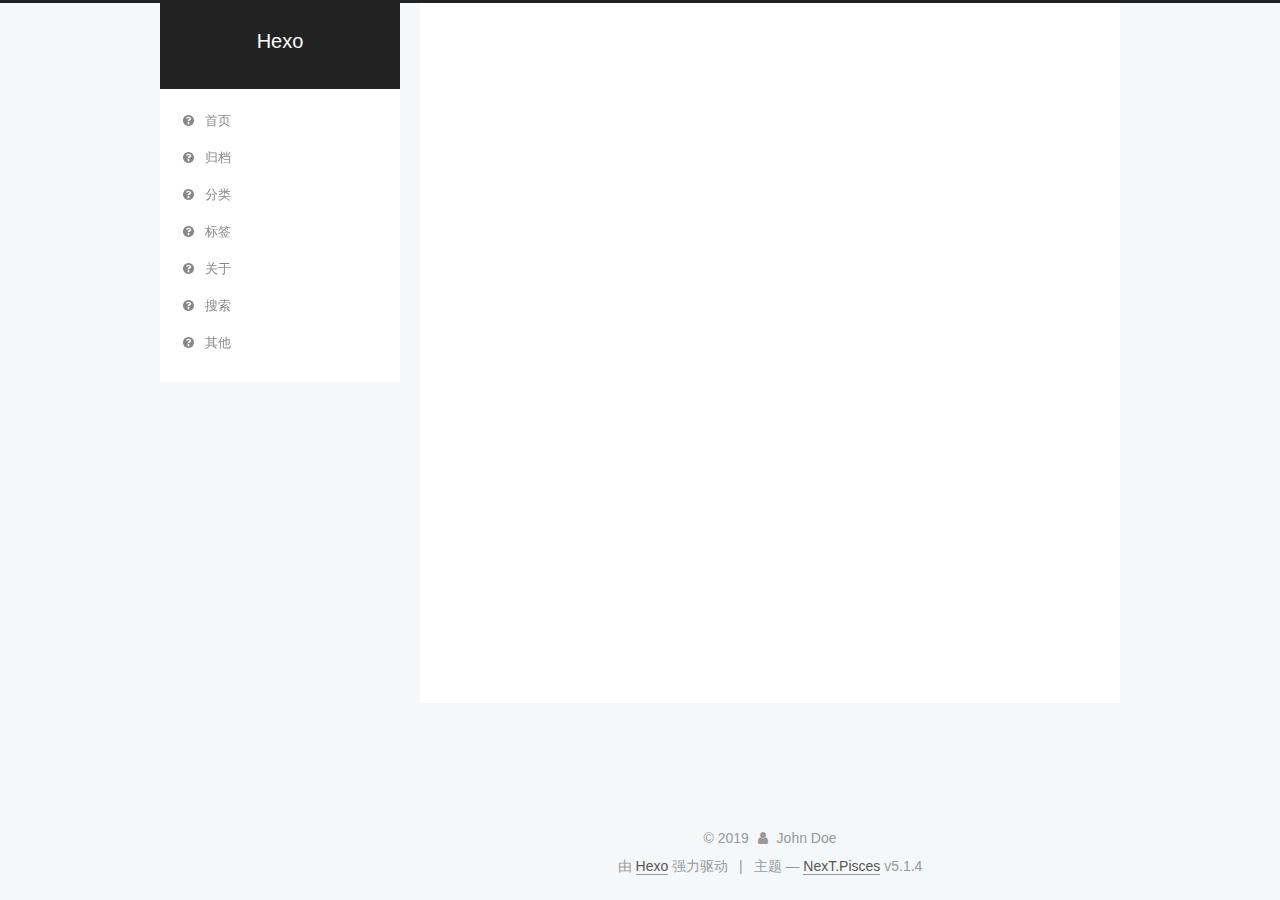
==== about/index.html @ 19adff18 "Site updated: 2019-01-20 12:55:03" ====
<!DOCTYPE html>



  


<html class="theme-next pisces use-motion" lang="zh-Hans">
<head><meta name="generator" content="Hexo 3.8.0">
  <meta charset="UTF-8">
<meta http-equiv="X-UA-Compatible" content="IE=edge">
<meta name="viewport" content="width=device-width, initial-scale=1, maximum-scale=1">
<meta name="theme-color" content="#222">









<meta http-equiv="Cache-Control" content="no-transform">
<meta http-equiv="Cache-Control" content="no-siteapp">
















  
  
  <link href="/lib/fancybox/source/jquery.fancybox.css?v=2.1.5" rel="stylesheet" type="text/css">







<link href="/lib/font-awesome/css/font-awesome.min.css?v=4.6.2" rel="stylesheet" type="text/css">

<link href="/css/main.css?v=5.1.4" rel="stylesheet" type="text/css">


  <link rel="apple-touch-icon" sizes="180x180" href="/images/apple-touch-icon-next.png?v=5.1.4">


  <link rel="icon" type="image/png" sizes="32x32" href="/images/favicon-32x32-next.png?v=5.1.4">


  <link rel="icon" type="image/png" sizes="16x16" href="/images/favicon-16x16-next.png?v=5.1.4">


  <link rel="mask-icon" href="/images/logo.svg?v=5.1.4" color="#222">





  <meta name="keywords" content="Hexo, NexT">










<meta name="description" content="##关于我衣带渐宽终不悔,为伊消得人憔悴.">
<meta property="og:type" content="website">
<meta property="og:title" content="about">
<meta property="og:url" content="http://yoursite.com/about/index.html">
<meta property="og:site_name" content="Hexo">
<meta property="og:description" content="##关于我衣带渐宽终不悔,为伊消得人憔悴.">
<meta property="og:locale" content="zh-Hans">
<meta property="og:updated_time" content="2019-01-20T04:54:39.818Z">
<meta name="twitter:card" content="summary">
<meta name="twitter:title" content="about">
<meta name="twitter:description" content="##关于我衣带渐宽终不悔,为伊消得人憔悴.">



<script type="text/javascript" id="hexo.configurations">
  var NexT = window.NexT || {};
  var CONFIG = {
    root: '/',
    scheme: 'Pisces',
    version: '5.1.4',
    sidebar: {"position":"left","display":"post","offset":12,"b2t":false,"scrollpercent":false,"onmobile":false},
    fancybox: true,
    tabs: true,
    motion: {"enable":true,"async":false,"transition":{"post_block":"fadeIn","post_header":"slideDownIn","post_body":"slideDownIn","coll_header":"slideLeftIn","sidebar":"slideUpIn"}},
    duoshuo: {
      userId: '0',
      author: '博主'
    },
    algolia: {
      applicationID: '',
      apiKey: '',
      indexName: '',
      hits: {"per_page":10},
      labels: {"input_placeholder":"Search for Posts","hits_empty":"We didn't find any results for the search: ${query}","hits_stats":"${hits} results found in ${time} ms"}
    }
  };
</script>



  <link rel="canonical" href="http://yoursite.com/about/">





  <title>about | Hexo</title>
  








</head>

<body itemscope="" itemtype="http://schema.org/WebPage" lang="zh-Hans">

  
  
    
  

  <div class="container sidebar-position-left page-post-detail">
    <div class="headband"></div>

    <header id="header" class="header" itemscope="" itemtype="http://schema.org/WPHeader">
      <div class="header-inner"><div class="site-brand-wrapper">
  <div class="site-meta ">
    

    <div class="custom-logo-site-title">
      <a href="/" class="brand" rel="start">
        <span class="logo-line-before"><i></i></span>
        <span class="site-title">Hexo</span>
        <span class="logo-line-after"><i></i></span>
      </a>
    </div>
      
        <p class="site-subtitle"></p>
      
  </div>

  <div class="site-nav-toggle">
    <button>
      <span class="btn-bar"></span>
      <span class="btn-bar"></span>
      <span class="btn-bar"></span>
    </button>
  </div>
</div>

<nav class="site-nav">
  

  
    <ul id="menu" class="menu">
      
        
        <li class="menu-item menu-item-home">
          <a href="/" rel="section">
            
              <i class="menu-item-icon fa fa-fw fa-question-circle"></i> <br>
            
            首页
          </a>
        </li>
      
        
        <li class="menu-item menu-item-archives">
          <a href="/archives" rel="section">
            
              <i class="menu-item-icon fa fa-fw fa-question-circle"></i> <br>
            
            归档
          </a>
        </li>
      
        
        <li class="menu-item menu-item-categories">
          <a href="/categories" rel="section">
            
              <i class="menu-item-icon fa fa-fw fa-question-circle"></i> <br>
            
            分类
          </a>
        </li>
      
        
        <li class="menu-item menu-item-tags">
          <a href="/tags" rel="section">
            
              <i class="menu-item-icon fa fa-fw fa-question-circle"></i> <br>
            
            标签
          </a>
        </li>
      
        
        <li class="menu-item menu-item-about">
          <a href="/about" rel="section">
            
              <i class="menu-item-icon fa fa-fw fa-question-circle"></i> <br>
            
            关于
          </a>
        </li>
      
        
        <li class="menu-item menu-item-search">
          <a href="/search" rel="section">
            
              <i class="menu-item-icon fa fa-fw fa-question-circle"></i> <br>
            
            搜索
          </a>
        </li>
      
        
        <li class="menu-item menu-item-something">
          <a href="/something" rel="section">
            
              <i class="menu-item-icon fa fa-fw fa-question-circle"></i> <br>
            
            其他
          </a>
        </li>
      

      
    </ul>
  

  
</nav>



 </div>
    </header>

    <main id="main" class="main">
      <div class="main-inner">
        <div class="content-wrap">
          <div id="content" class="content">
            

  <div id="posts" class="posts-expand">
    
    
    
    <div class="post-block page">
      <header class="post-header">

	<h1 class="post-title" itemprop="name headline">about</h1>



</header>

      
      
      
      <div class="post-body">
        
        
          <p>##关于我<br>衣带渐宽终不悔,为伊消得人憔悴.</p>

        
      </div>
      
      
      
    </div>
    
    
    
  </div>


          </div>
          


          

  



        </div>
        
          
  
  <div class="sidebar-toggle">
    <div class="sidebar-toggle-line-wrap">
      <span class="sidebar-toggle-line sidebar-toggle-line-first"></span>
      <span class="sidebar-toggle-line sidebar-toggle-line-middle"></span>
      <span class="sidebar-toggle-line sidebar-toggle-line-last"></span>
    </div>
  </div>

  <aside id="sidebar" class="sidebar">
    
    <div class="sidebar-inner">

      

      

      <section class="site-overview-wrap sidebar-panel sidebar-panel-active">
        <div class="site-overview">
          <div class="site-author motion-element" itemprop="author" itemscope="" itemtype="http://schema.org/Person">
            
              <img class="site-author-image" itemprop="image" src="/" alt="John Doe">
            
              <p class="site-author-name" itemprop="name">John Doe</p>
              <p class="site-description motion-element" itemprop="description"></p>
          </div>

          <nav class="site-state motion-element">

            
              <div class="site-state-item site-state-posts">
              
                <a href="/archives">
              
                  <span class="site-state-item-count">2</span>
                  <span class="site-state-item-name">日志</span>
                </a>
              </div>
            

            

            

          </nav>

          

          

          
          

          
          

          

        </div>
      </section>

      

      

    </div>
  </aside>


        
      </div>
    </main>

    <footer id="footer" class="footer">
      <div class="footer-inner">
        <div class="copyright">&copy; <span itemprop="copyrightYear">2019</span>
  <span class="with-love">
    <i class="fa fa-user"></i>
  </span>
  <span class="author" itemprop="copyrightHolder">John Doe</span>

  
</div>


  <div class="powered-by">由 <a class="theme-link" target="_blank" href="https://hexo.io">Hexo</a> 强力驱动</div>



  <span class="post-meta-divider">|</span>



  <div class="theme-info">主题 &mdash; <a class="theme-link" target="_blank" href="https://github.com/iissnan/hexo-theme-next">NexT.Pisces</a> v5.1.4</div>




        







        
      </div>
    </footer>

    
      <div class="back-to-top">
        <i class="fa fa-arrow-up"></i>
        
      </div>
    

    

  </div>

  

<script type="text/javascript">
  if (Object.prototype.toString.call(window.Promise) !== '[object Function]') {
    window.Promise = null;
  }
</script>









  












  
  
    <script type="text/javascript" src="/lib/jquery/index.js?v=2.1.3"></script>
  

  
  
    <script type="text/javascript" src="/lib/fastclick/lib/fastclick.min.js?v=1.0.6"></script>
  

  
  
    <script type="text/javascript" src="/lib/jquery_lazyload/jquery.lazyload.js?v=1.9.7"></script>
  

  
  
    <script type="text/javascript" src="/lib/velocity/velocity.min.js?v=1.2.1"></script>
  

  
  
    <script type="text/javascript" src="/lib/velocity/velocity.ui.min.js?v=1.2.1"></script>
  

  
  
    <script type="text/javascript" src="/lib/fancybox/source/jquery.fancybox.pack.js?v=2.1.5"></script>
  


  


  <script type="text/javascript" src="/js/src/utils.js?v=5.1.4"></script>

  <script type="text/javascript" src="/js/src/motion.js?v=5.1.4"></script>



  
  


  <script type="text/javascript" src="/js/src/affix.js?v=5.1.4"></script>

  <script type="text/javascript" src="/js/src/schemes/pisces.js?v=5.1.4"></script>



  
  <script type="text/javascript" src="/js/src/scrollspy.js?v=5.1.4"></script>
<script type="text/javascript" src="/js/src/post-details.js?v=5.1.4"></script>



  


  <script type="text/javascript" src="/js/src/bootstrap.js?v=5.1.4"></script>



  


  




	





  





  












  





  

  

  

  
  

  

  

  

</body>
</html>
---- css/main.css ----
/* normalize.css v3.0.2 | MIT License | git.io/normalize */
html {
  font-family: sans-serif; /* 1 */
  -ms-text-size-adjust: 100%; /* 2 */
  -webkit-text-size-adjust: 100%; /* 2 */
}
body {
  margin: 0;
}
article,
aside,
details,
figcaption,
figure,
footer,
header,
hgroup,
main,
menu,
nav,
section,
summary {
  display: block;
}
audio,
canvas,
progress,
video {
  display: inline-block; /* 1 */
  vertical-align: baseline; /* 2 */
}
audio:not([controls]) {
  display: none;
  height: 0;
}
[hidden],
template {
  display: none;
}
a {
  background-color: transparent;
}
a:active,
a:hover {
  outline: 0;
}
abbr[title] {
  border-bottom: 1px dotted;
}
b,
strong {
  font-weight: bold;
}
dfn {
  font-style: italic;
}
h1 {
  font-size: 2em;
  margin: 0.67em 0;
}
mark {
  background: #ff0;
  color: #000;
}
small {
  font-size: 80%;
}
sub,
sup {
  font-size: 75%;
  line-height: 0;
  position: relative;
  vertical-align: baseline;
}
sup {
  top: -0.5em;
}
sub {
  bottom: -0.25em;
}
img {
  border: 0;
}
svg:not(:root) {
  overflow: hidden;
}
figure {
  margin: 1em 40px;
}
hr {
  -moz-box-sizing: content-box;
  box-sizing: content-box;
  height: 0;
}
pre {
  overflow: auto;
}
code,
kbd,
pre,
samp {
  font-family: monospace, monospace;
  font-size: 1em;
}
button,
input,
optgroup,
select,
textarea {
  color: inherit; /* 1 */
  font: inherit; /* 2 */
  margin: 0; /* 3 */
}
button {
  overflow: visible;
}
button,
select {
  text-transform: none;
}
button,
html input[type="button"],
input[type="reset"],
input[type="submit"] {
  -webkit-appearance: button; /* 2 */
  cursor: pointer; /* 3 */
}
button[disabled],
html input[disabled] {
  cursor: default;
}
button::-moz-focus-inner,
input::-moz-focus-inner {
  border: 0;
  padding: 0;
}
input {
  line-height: normal;
}
input[type="checkbox"],
input[type="radio"] {
  box-sizing: border-box; /* 1 */
  padding: 0; /* 2 */
}
input[type="number"]::-webkit-inner-spin-button,
input[type="number"]::-webkit-outer-spin-button {
  height: auto;
}
input[type="search"] {
  -webkit-appearance: textfield; /* 1 */
  -moz-box-sizing: content-box;
  -webkit-box-sizing: content-box; /* 2 */
  box-sizing: content-box;
}
input[type="search"]::-webkit-search-cancel-button,
input[type="search"]::-webkit-search-decoration {
  -webkit-appearance: none;
}
fieldset {
  border: 1px solid #c0c0c0;
  margin: 0 2px;
  padding: 0.35em 0.625em 0.75em;
}
legend {
  border: 0; /* 1 */
  padding: 0; /* 2 */
}
textarea {
  overflow: auto;
}
optgroup {
  font-weight: bold;
}
table {
  border-collapse: collapse;
  border-spacing: 0;
}
td,
th {
  padding: 0;
}
::selection {
  background: #262a30;
  color: #fff;
}
body {
  position: relative;
  font-family: 'Lato', "PingFang SC", "Microsoft YaHei", sans-serif;
  font-size: 14px;
  line-height: 2;
  color: #555;
  background: #f5f7f9;
}
@media (max-width: 767px) {
  body {
    padding-right: 0 !important;
  }
}
@media (min-width: 768px) and (max-width: 991px) {
  body {
    padding-right: 0 !important;
  }
}
@media (min-width: 1600px) {
  body {
    font-size: 16px;
  }
}
h1,
h2,
h3,
h4,
h5,
h6 {
  margin: 0;
  padding: 0;
  font-weight: bold;
  line-height: 1.5;
  font-family: 'Lato', "PingFang SC", "Microsoft YaHei", sans-serif;
}
h2,
h3,
h4,
h5,
h6 {
  margin: 20px 0 15px;
}
h1 {
  font-size: 22px;
}
@media (max-width: 767px) {
  h1 {
    font-size: 18px;
  }
}
h2 {
  font-size: 20px;
}
@media (max-width: 767px) {
  h2 {
    font-size: 16px;
  }
}
h3 {
  font-size: 18px;
}
@media (max-width: 767px) {
  h3 {
    font-size: 14px;
  }
}
h4 {
  font-size: 16px;
}
@media (max-width: 767px) {
  h4 {
    font-size: 12px;
  }
}
h5 {
  font-size: 14px;
}
@media (max-width: 767px) {
  h5 {
    font-size: 10px;
  }
}
h6 {
  font-size: 12px;
}
@media (max-width: 767px) {
  h6 {
    font-size: 8px;
  }
}
p {
  margin: 0 0 20px 0;
}
a {
  color: #555;
  text-decoration: none;
  outline: none;
  border-bottom: 1px solid #999;
  word-wrap: break-word;
}
a:hover {
  color: #222;
  border-bottom-color: #222;
}
blockquote {
  margin: 0;
  padding: 0;
}
img {
  display: block;
  margin: auto;
  max-width: 100%;
  height: auto;
}
hr {
  margin: 40px 0;
  height: 3px;
  border: none;
  background-color: #ddd;
  background-image: repeating-linear-gradient(-45deg, #fff, #fff 4px, transparent 4px, transparent 8px);
}
blockquote {
  padding: 0 15px;
  color: #666;
  border-left: 4px solid #ddd;
}
blockquote cite::before {
  content: "-";
  padding: 0 5px;
}
dt {
  font-weight: 700;
}
dd {
  margin: 0;
  padding: 0;
}
kbd {
  border: 1px solid #ccc;
  border-radius: 0.2em;
  box-shadow: 0.1em 0.1em 0.2em rgba(0,0,0,0.1);
  background-color: #f9f9f9;
  font-family: inherit;
  background-image: -webkit-linear-gradient(top, #eee, #fff, #eee);
  padding: 0.1em 0.3em;
  white-space: nowrap;
}
.text-left {
  text-align: left;
}
.text-center {
  text-align: center;
}
.text-right {
  text-align: right;
}
.text-justify {
  text-align: justify;
}
.text-nowrap {
  white-space: nowrap;
}
.text-lowercase {
  text-transform: lowercase;
}
.text-uppercase {
  text-transform: uppercase;
}
.text-capitalize {
  text-transform: capitalize;
}
.center-block {
  display: block;
  margin-left: auto;
  margin-right: auto;
}
.clearfix:before,
.clearfix:after {
  content: " ";
  display: table;
}
.clearfix:after {
  clear: both;
}
.pullquote {
  width: 45%;
}
.pullquote.left {
  float: left;
  margin-left: 5px;
  margin-right: 10px;
}
.pullquote.right {
  float: right;
  margin-left: 10px;
  margin-right: 5px;
}
.affix.affix.affix {
  position: fixed;
}
.translation {
  margin-top: -20px;
  font-size: 14px;
  color: #999;
}
.scrollbar-measure {
  width: 100px;
  height: 100px;
  overflow: scroll;
  position: absolute;
  top: -9999px;
}
.use-motion .motion-element {
  opacity: 0;
}
table {
  margin: 20px 0;
  width: 100%;
  border-collapse: collapse;
  border-spacing: 0;
  border: 1px solid #ddd;
  font-size: 14px;
  table-layout: fixed;
  word-wrap: break-all;
}
table>tbody>tr:nth-of-type(odd) {
  background-color: #f9f9f9;
}
table>tbody>tr:hover {
  background-color: #f5f5f5;
}
caption,
th,
td {
  padding: 8px;
  text-align: left;
  vertical-align: middle;
  font-weight: normal;
}
th,
td {
  border-bottom: 3px solid #ddd;
  border-right: 1px solid #eee;
}
th {
  padding-bottom: 10px;
  font-weight: 700;
}
td {
  border-bottom-width: 1px;
}
html,
body {
  height: 100%;
}
.container {
  position: relative;
  min-height: 100%;
}
.header-inner {
  margin: 0 auto;
  padding: 100px 0 70px;
  width: 700px;
}
@media (min-width: 1600px) {
  .container .header-inner {
    width: 900px;
  }
}
.main {
  padding-bottom: 150px;
}
.main-inner {
  margin: 0 auto;
  width: 700px;
}
@media (min-width: 1600px) {
  .container .main-inner {
    width: 900px;
  }
}
.footer {
  position: absolute;
  left: 0;
  bottom: 0;
  width: 100%;
  min-height: 50px;
}
.footer-inner {
  box-sizing: border-box;
  margin: 20px auto;
  width: 700px;
}
@media (min-width: 1600px) {
  .container .footer-inner {
    width: 900px;
  }
}
pre,
.highlight {
  overflow: auto;
  margin: 20px 0;
  padding: 0;
  font-size: 13px;
  color: #c5c8c6;
  background: #1d1f21;
  line-height: 1.6;
}
pre,
code {
  font-family: consolas, Menlo, "PingFang SC", "Microsoft YaHei", monospace;
}
code {
  padding: 2px 4px;
  word-wrap: break-word;
  color: #555;
  background: #eee;
  border-radius: 3px;
  font-size: 13px;
}
pre {
  padding: 10px;
}
pre code {
  padding: 0;
  color: #c5c8c6;
  background: none;
  text-shadow: none;
}
.highlight {
  border-radius: 1px;
}
.highlight pre {
  border: none;
  margin: 0;
  padding: 10px 0;
}
.highlight table {
  margin: 0;
  width: auto;
  border: none;
}
.highlight td {
  border: none;
  padding: 0;
}
.highlight figcaption {
  font-size: 1em;
  color: #c5c8c6;
  line-height: 1em;
  margin-bottom: 1em;
}
.highlight figcaption:before,
.highlight figcaption:after {
  content: " ";
  display: table;
}
.highlight figcaption:after {
  clear: both;
}
.highlight figcaption a {
  float: right;
  color: #c5c8c6;
}
.highlight figcaption a:hover {
  border-bottom-color: #c5c8c6;
}
.highlight .gutter pre {
  padding-left: 10px;
  padding-right: 10px;
  color: #888f96;
  text-align: right;
  background-color: #000;
}
.highlight .code pre {
  width: 100%;
  padding-left: 10px;
  padding-right: 10px;
  background-color: #1d1f21;
}
.highlight .line {
  height: 20px;
}
.gutter {
  -webkit-user-select: none;
  -moz-user-select: none;
  -ms-user-select: none;
  user-select: none;
}
.gist table {
  width: auto;
}
.gist table td {
  border: none;
}
pre .deletion {
  background: #008000;
}
pre .addition {
  background: #800000;
}
pre .meta {
  color: #b294bb;
}
pre .comment {
  color: #969896;
}
pre .variable,
pre .attribute,
pre .tag,
pre .regexp,
pre .ruby .constant,
pre .xml .tag .title,
pre .xml .pi,
pre .xml .doctype,
pre .html .doctype,
pre .css .id,
pre .css .class,
pre .css .pseudo {
  color: #c66;
}
pre .number,
pre .preprocessor,
pre .built_in,
pre .literal,
pre .params,
pre .constant,
pre .command {
  color: #de935f;
}
pre .ruby .class .title,
pre .css .rules .attribute,
pre .string,
pre .value,
pre .inheritance,
pre .header,
pre .ruby .symbol,
pre .xml .cdata,
pre .special,
pre .number,
pre .formula {
  color: #b5bd68;
}
pre .title,
pre .css .hexcolor {
  color: #8abeb7;
}
pre .function,
pre .python .decorator,
pre .python .title,
pre .ruby .function .title,
pre .ruby .title .keyword,
pre .perl .sub,
pre .javascript .title,
pre .coffeescript .title {
  color: #81a2be;
}
pre .keyword,
pre .javascript .function {
  color: #b294bb;
}
.full-image.full-image.full-image.full-image {
  border: none;
  max-width: 100%;
  width: auto;
  margin: 20px auto 25px;
}
@media (min-width: 992px) {
  .full-image.full-image.full-image.full-image {
    max-width: none;
    width: 118%;
    margin: 0 -9%;
  }
}
.blockquote-center,
.page-home .post-type-quote blockquote,
.page-post-detail .post-type-quote blockquote {
  position: relative;
  margin: 40px 0;
  padding: 0;
  border-left: none;
  text-align: center;
}
.blockquote-center::before,
.page-home .post-type-quote blockquote::before,
.page-post-detail .post-type-quote blockquote::before,
.blockquote-center::after,
.page-home .post-type-quote blockquote::after,
.page-post-detail .post-type-quote blockquote::after {
  position: absolute;
  content: ' ';
  display: block;
  width: 100%;
  height: 24px;
  opacity: 0.2;
  background-repeat: no-repeat;
  background-position: 0 -6px;
  background-size: 22px 22px;
}
.blockquote-center::before,
.page-home .post-type-quote blockquote::before,
.page-post-detail .post-type-quote blockquote::before {
  top: -20px;
  background-image: url("../images/quote-l.svg");
  border-top: 1px solid #ccc;
}
.blockquote-center::after,
.page-home .post-type-quote blockquote::after,
.page-post-detail .post-type-quote blockquote::after {
  bottom: -20px;
  background-image: url("../images/quote-r.svg");
  border-bottom: 1px solid #ccc;
  background-position: 100% 8px;
}
.blockquote-center p,
.page-home .post-type-quote blockquote p,
.page-post-detail .post-type-quote blockquote p,
.blockquote-center div,
.page-home .post-type-quote blockquote div,
.page-post-detail .post-type-quote blockquote div {
  text-align: center;
}
.post .post-body .group-picture img {
  box-sizing: border-box;
  padding: 0 3px;
  border: none;
}
.post .group-picture-row {
  overflow: hidden;
  margin-top: 6px;
}
.post .group-picture-row:first-child {
  margin-top: 0;
}
.post .group-picture-column {
  float: left;
}
.page-post-detail .post-body .group-picture-column {
  float: none;
  margin-top: 10px;
  width: auto !important;
}
.page-post-detail .post-body .group-picture-column img {
  margin: 0 auto;
}
.page-archive .group-picture-container {
  overflow: hidden;
}
.page-archive .group-picture-row {
  float: left;
}
.page-archive .group-picture-row:first-child {
  margin-top: 6px;
}
.page-archive .group-picture-column {
  max-width: 150px;
  max-height: 150px;
}
.post-body .note {
  position: relative;
  padding: 15px;
  margin-bottom: 20px;
  border: 1px solid #eee;
  border-left-width: 5px;
  border-radius: 3px;
}
.post-body .note h2,
.post-body .note h3,
.post-body .note h4,
.post-body .note h5,
.post-body .note h6 {
  margin-top: 0;
  margin-bottom: 0;
  border-bottom: initial;
  padding-top: 0 !important;
}
.post-body .note p:first-child,
.post-body .note ul:first-child,
.post-body .note ol:first-child,
.post-body .note table:first-child,
.post-body .note pre:first-child,
.post-body .note blockquote:first-child {
  margin-top: 0;
}
.post-body .note p:last-child,
.post-body .note ul:last-child,
.post-body .note ol:last-child,
.post-body .note table:last-child,
.post-body .note pre:last-child,
.post-body .note blockquote:last-child {
  margin-bottom: 0;
}
.post-body .note.default {
  border-left-color: #777;
}
.post-body .note.default h2,
.post-body .note.default h3,
.post-body .note.default h4,
.post-body .note.default h5,
.post-body .note.default h6 {
  color: #777;
}
.post-body .note.primary {
  border-left-color: #6f42c1;
}
.post-body .note.primary h2,
.post-body .note.primary h3,
.post-body .note.primary h4,
.post-body .note.primary h5,
.post-body .note.primary h6 {
  color: #6f42c1;
}
.post-body .note.info {
  border-left-color: #428bca;
}
.post-body .note.info h2,
.post-body .note.info h3,
.post-body .note.info h4,
.post-body .note.info h5,
.post-body .note.info h6 {
  color: #428bca;
}
.post-body .note.success {
  border-left-color: #5cb85c;
}
.post-body .note.success h2,
.post-body .note.success h3,
.post-body .note.success h4,
.post-body .note.success h5,
.post-body .note.success h6 {
  color: #5cb85c;
}
.post-body .note.warning {
  border-left-color: #f0ad4e;
}
.post-body .note.warning h2,
.post-body .note.warning h3,
.post-body .note.warning h4,
.post-body .note.warning h5,
.post-body .note.warning h6 {
  color: #f0ad4e;
}
.post-body .note.danger {
  border-left-color: #d9534f;
}
.post-body .note.danger h2,
.post-body .note.danger h3,
.post-body .note.danger h4,
.post-body .note.danger h5,
.post-body .note.danger h6 {
  color: #d9534f;
}
.post-body .label {
  display: inline;
  padding: 0 2px;
  white-space: nowrap;
}
.post-body .label.default {
  background-color: #f0f0f0;
}
.post-body .label.primary {
  background-color: #efe6f7;
}
.post-body .label.info {
  background-color: #e5f2f8;
}
.post-body .label.success {
  background-color: #e7f4e9;
}
.post-body .label.warning {
  background-color: #fcf6e1;
}
.post-body .label.danger {
  background-color: #fae8eb;
}
.post-body .tabs {
  position: relative;
  display: block;
  margin-bottom: 20px;
  padding-top: 10px;
}
.post-body .tabs ul.nav-tabs {
  margin: 0;
  padding: 0;
  display: flex;
  margin-bottom: -1px;
}
@media (max-width: 413px) {
  .post-body .tabs ul.nav-tabs {
    display: block;
    margin-bottom: 5px;
  }
}
.post-body .tabs ul.nav-tabs li.tab {
  list-style-type: none !important;
  margin: 0 0.25em 0 0;
  border-top: 3px solid transparent;
  border-left: 1px solid transparent;
  border-right: 1px solid transparent;
}
@media (max-width: 413px) {
  .post-body .tabs ul.nav-tabs li.tab {
    margin: initial;
    border-top: 1px solid transparent;
    border-left: 3px solid transparent;
    border-right: 1px solid transparent;
    border-bottom: 1px solid transparent;
  }
}
.post-body .tabs ul.nav-tabs li.tab a {
  outline: 0;
  border-bottom: initial;
  display: block;
  line-height: 1.8em;
  padding: 0.25em 0.75em;
  transition-duration: 0.2s;
  transition-timing-function: ease-out;
  transition-delay: 0s;
}
.post-body .tabs ul.nav-tabs li.tab a i {
  width: 1.285714285714286em;
}
.post-body .tabs ul.nav-tabs li.tab.active {
  border-top: 3px solid #fc6423;
  border-left: 1px solid #ddd;
  border-right: 1px solid #ddd;
  background-color: #fff;
}
@media (max-width: 413px) {
  .post-body .tabs ul.nav-tabs li.tab.active {
    border-top: 1px solid #ddd;
    border-left: 3px solid #fc6423;
    border-right: 1px solid #ddd;
    border-bottom: 1px solid #ddd;
  }
}
.post-body .tabs ul.nav-tabs li.tab.active a {
  cursor: default;
  color: #555;
}
.post-body .tabs .tab-content {
  background-color: #fff;
}
.post-body .tabs .tab-content .tab-pane {
  border: 1px solid #ddd;
  padding: 20px 20px 0 20px;
}
.post-body .tabs .tab-content .tab-pane:not(.active) {
  display: none !important;
}
.post-body .tabs .tab-content .tab-pane.active {
  display: block !important;
}
.btn {
  display: inline-block;
  padding: 0 20px;
  font-size: 14px;
  color: #555;
  background: #fff;
  border: 2px solid #555;
  text-decoration: none;
  border-radius: 2px;
  transition-property: background-color;
  transition-duration: 0.2s;
  transition-timing-function: ease-in-out;
  transition-delay: 0s;
  line-height: 2;
}
.btn:hover {
  border-color: #222;
  color: #fff;
  background: #222;
}
.btn +.btn {
  margin: 0 0 8px 8px;
}
.btn .fa-fw {
  width: 1.285714285714286em;
  text-align: left;
}
.btn-bar {
  display: block;
  width: 22px;
  height: 2px;
  background: #555;
  border-radius: 1px;
}
.btn-bar+.btn-bar {
  margin-top: 4px;
}
.pagination {
  margin: 120px 0 40px;
  text-align: center;
  border-top: 1px solid #eee;
}
.page-number-basic,
.pagination .prev,
.pagination .next,
.pagination .page-number,
.pagination .space {
  display: inline-block;
  position: relative;
  top: -1px;
  margin: 0 10px;
  padding: 0 11px;
}
@media (max-width: 767px) {
  .page-number-basic,
  .pagination .prev,
  .pagination .next,
  .pagination .page-number,
  .pagination .space {
    margin: 0 5px;
  }
}
.pagination .prev,
.pagination .next,
.pagination .page-number {
  border-bottom: 0;
  border-top: 1px solid #eee;
  transition-property: border-color;
  transition-duration: 0.2s;
  transition-timing-function: ease-in-out;
  transition-delay: 0s;
}
.pagination .prev:hover,
.pagination .next:hover,
.pagination .page-number:hover {
  border-top-color: #222;
}
.pagination .space {
  padding: 0;
  margin: 0;
}
.pagination .prev {
  margin-left: 0;
}
.pagination .next {
  margin-right: 0;
}
.pagination .page-number.current {
  color: #fff;
  background: #ccc;
  border-top-color: #ccc;
}
@media (max-width: 767px) {
  .pagination {
    border-top: none;
  }
  .pagination .prev,
  .pagination .next,
  .pagination .page-number {
    margin-bottom: 10px;
    border-top: 0;
    border-bottom: 1px solid #eee;
    padding: 0 10px;
  }
  .pagination .prev:hover,
  .pagination .next:hover,
  .pagination .page-number:hover {
    border-bottom-color: #222;
  }
}
.comments {
  margin: 60px 20px 0;
}
.tag-cloud {
  text-align: center;
}
.tag-cloud a {
  display: inline-block;
  margin: 10px;
}
.back-to-top {
  box-sizing: border-box;
  position: fixed;
  bottom: -100px;
  right: 30px;
  z-index: 1050;
  padding: 0 6px;
  width: 24px;
  background: #222;
  font-size: 12px;
  opacity: 0.6;
  color: #fff;
  cursor: pointer;
  text-align: center;
  -webkit-transform: translateZ(0);
  transition-property: bottom;
  transition-duration: 0.2s;
  transition-timing-function: ease-in-out;
  transition-delay: 0s;
}
@media (min-width: 768px) and (max-width: 991px) {
  .back-to-top {
    display: none !important;
  }
}
@media (max-width: 767px) {
  .back-to-top {
    display: none !important;
  }
}
.back-to-top.back-to-top-on {
  bottom: 30px;
}
.header {
  background: transparent;
}
.header-inner {
  position: relative;
}
.headband {
  height: 3px;
  background: #222;
}
.site-meta {
  margin: 0;
  text-align: center;
}
@media (max-width: 767px) {
  .site-meta {
    text-align: center;
  }
}
.brand {
  position: relative;
  display: inline-block;
  padding: 0 40px;
  color: #fff;
  background: #222;
  border-bottom: none;
}
.brand:hover {
  color: #fff;
}
.logo {
  display: inline-block;
  margin-right: 5px;
  line-height: 36px;
  vertical-align: top;
}
.site-title {
  display: inline-block;
  vertical-align: top;
  line-height: 36px;
  font-size: 20px;
  font-weight: normal;
  font-family: 'Lato', "PingFang SC", "Microsoft YaHei", sans-serif;
}
.site-subtitle {
  margin-top: 10px;
  font-size: 13px;
  color: #ddd;
}
.use-motion .brand {
  opacity: 0;
}
.use-motion .logo,
.use-motion .site-title,
.use-motion .site-subtitle {
  opacity: 0;
  position: relative;
  top: -10px;
}
.site-nav-toggle {
  display: none;
  position: absolute;
  top: 10px;
  left: 10px;
}
@media (max-width: 767px) {
  .site-nav-toggle {
    display: block;
  }
}
.site-nav-toggle button {
  margin-top: 2px;
  padding: 9px 10px;
  background: transparent;
  border: none;
}
@media (max-width: 767px) {
  .site-nav {
    display: none;
    margin: 0 -10px;
    padding: 0 10px;
    clear: both;
    border-top: 1px solid #ddd;
  }
}
@media (min-width: 768px) and (max-width: 991px) {
  .site-nav {
    display: block !important;
  }
}
@media (min-width: 992px) {
  .site-nav {
    display: block !important;
  }
}
.menu {
  margin-top: 20px;
  padding-left: 0;
  text-align: center;
}
.menu .menu-item {
  display: inline-block;
  margin: 0 10px;
  list-style: none;
}
@media screen and (max-width: 767px) {
  .menu .menu-item {
    margin-top: 10px;
  }
}
.menu .menu-item a {
  display: block;
  font-size: 13px;
  line-height: inherit;
  border-bottom: 1px solid transparent;
  transition-property: border-color;
  transition-duration: 0.2s;
  transition-timing-function: ease-in-out;
  transition-delay: 0s;
}
.menu .menu-item a:hover,
.menu-item-active a {
  border-bottom-color: #222;
}
.menu .menu-item .fa {
  margin-right: 5px;
}
.use-motion .menu-item {
  opacity: 0;
}
.post-body {
  font-family: 'Lato', "PingFang SC", "Microsoft YaHei", sans-serif;
}
@media (max-width: 767px) {
  .post-body {
    word-break: break-word;
  }
}
.post-body .fancybox img {
  display: block !important;
  margin: 0 auto;
  cursor: pointer;
  cursor: zoom-in;
  cursor: -webkit-zoom-in;
}
.post-body .image-caption,
.post-body .figure .caption {
  margin: -20px auto 15px;
  text-align: center;
  font-size: 14px;
  color: #999;
  font-weight: bold;
  line-height: 1;
}
.post-sticky-flag {
  display: inline-block;
  font-size: 16px;
  -ms-transform: rotate(30deg);
  -webkit-transform: rotate(30deg);
  -moz-transform: rotate(30deg);
  -ms-transform: rotate(30deg);
  -o-transform: rotate(30deg);
  transform: rotate(30deg);
}
.use-motion .post-block,
.use-motion .pagination,
.use-motion .comments {
  opacity: 0;
}
.use-motion .post-header {
  opacity: 0;
}
.use-motion .post-body {
  opacity: 0;
}
.use-motion .collection-title {
  opacity: 0;
}
.posts-expand {
  padding-top: 40px;
}
@media (max-width: 767px) {
  .posts-expand {
    margin: 0 20px;
  }
  .post-body pre .gutter pre {
    padding-right: 10px;
  }
  .post-body .highlight {
    margin-left: 0px;
    margin-right: 0px;
    padding: 0;
  }
  .post-body .highlight .gutter pre {
    padding-right: 10px;
  }
}
@media (min-width: 992px) {
  .posts-expand .post-body {
    text-align: justify;
  }
}
.posts-expand .post-body h2,
.posts-expand .post-body h3,
.posts-expand .post-body h4,
.posts-expand .post-body h5,
.posts-expand .post-body h6 {
  padding-top: 10px;
}
.posts-expand .post-body h2 .header-anchor,
.posts-expand .post-body h3 .header-anchor,
.posts-expand .post-body h4 .header-anchor,
.posts-expand .post-body h5 .header-anchor,
.posts-expand .post-body h6 .header-anchor {
  float: right;
  margin-left: 10px;
  color: #ccc;
  border-bottom-style: none;
  visibility: hidden;
}
.posts-expand .post-body h2 .header-anchor:hover,
.posts-expand .post-body h3 .header-anchor:hover,
.posts-expand .post-body h4 .header-anchor:hover,
.posts-expand .post-body h5 .header-anchor:hover,
.posts-expand .post-body h6 .header-anchor:hover {
  color: inherit;
}
.posts-expand .post-body h2:hover .header-anchor,
.posts-expand .post-body h3:hover .header-anchor,
.posts-expand .post-body h4:hover .header-anchor,
.posts-expand .post-body h5:hover .header-anchor,
.posts-expand .post-body h6:hover .header-anchor {
  visibility: visible;
}
.posts-expand .post-body ul li {
  list-style: circle;
}
.posts-expand .post-body img {
  box-sizing: border-box;
  margin: auto;
  padding: 3px;
  border: 1px solid #ddd;
}
.posts-expand .post-body .fancybox img {
  margin: 0 auto 25px;
}
@media (max-width: 767px) {
  .posts-collapse {
    margin: 0 20px;
  }
  .posts-collapse .post-title,
  .posts-collapse .post-meta {
    display: block;
    width: auto;
    text-align: left;
  }
}
.posts-collapse {
  position: relative;
  z-index: 1010;
  margin-left: 55px;
}
.posts-collapse::after {
  content: " ";
  position: absolute;
  top: 20px;
  left: 0;
  margin-left: -2px;
  width: 4px;
  height: 100%;
  background: #f5f5f5;
  z-index: -1;
}
@media (max-width: 767px) {
  .posts-collapse {
    margin: 0 20px;
  }
}
.posts-collapse .collection-title {
  position: relative;
  margin: 60px 0;
}
.posts-collapse .collection-title h1,
.posts-collapse .collection-title h2 {
  margin-left: 20px;
}
.posts-collapse .collection-title small {
  color: #bbb;
  margin-left: 5px;
}
.posts-collapse .collection-title::before {
  content: " ";
  position: absolute;
  left: 0;
  top: 50%;
  margin-left: -4px;
  margin-top: -4px;
  width: 8px;
  height: 8px;
  background: #bbb;
  border-radius: 50%;
}
.posts-collapse .post {
  margin: 30px 0;
}
.posts-collapse .post-header {
  position: relative;
  transition-duration: 0.2s;
  transition-timing-function: ease-in-out;
  transition-delay: 0s;
  transition-property: border;
  border-bottom: 1px dashed #ccc;
}
.posts-collapse .post-header::before {
  content: " ";
  position: absolute;
  left: 0;
  top: 12px;
  width: 6px;
  height: 6px;
  margin-left: -4px;
  background: #bbb;
  border-radius: 50%;
  border: 1px solid #fff;
  transition-duration: 0.2s;
  transition-timing-function: ease-in-out;
  transition-delay: 0s;
  transition-property: background;
}
.posts-collapse .post-header:hover {
  border-bottom-color: #666;
}
.posts-collapse .post-header:hover::before {
  background: #222;
}
.posts-collapse .post-meta {
  position: absolute;
  font-size: 12px;
  left: 20px;
  top: 5px;
}
.posts-collapse .post-comments-count {
  display: none;
}
.posts-collapse .post-title {
  margin-left: 60px;
  font-size: 16px;
  font-weight: normal;
  line-height: inherit;
}
.posts-collapse .post-title::after {
  margin-left: 3px;
  opacity: 0.6;
}
.posts-collapse .post-title a {
  color: #666;
  border-bottom: none;
}
.page-home .post-type-quote .post-header,
.page-post-detail .post-type-quote .post-header,
.page-home .post-type-quote .post-tags,
.page-post-detail .post-type-quote .post-tags {
  display: none;
}
.posts-expand .post-title {
  text-align: center;
  word-break: break-word;
  font-weight: 400;
}
.posts-expand .post-title-link {
  display: inline-block;
  position: relative;
  color: #555;
  border-bottom: none;
  line-height: 1.2;
  vertical-align: top;
}
.posts-expand .post-title-link::before {
  content: "";
  position: absolute;
  width: 100%;
  height: 2px;
  bottom: 0;
  left: 0;
  background-color: #000;
  visibility: hidden;
  -webkit-transform: scaleX(0);
  -moz-transform: scaleX(0);
  -ms-transform: scaleX(0);
  -o-transform: scaleX(0);
  transform: scaleX(0);
  transition-duration: 0.2s;
  transition-timing-function: ease-in-out;
  transition-delay: 0s;
}
.posts-expand .post-title-link:hover::before {
  visibility: visible;
  -webkit-transform: scaleX(1);
  -moz-transform: scaleX(1);
  -ms-transform: scaleX(1);
  -o-transform: scaleX(1);
  transform: scaleX(1);
}
.posts-expand .post-title-link .fa {
  font-size: 16px;
}
.posts-expand .post-meta {
  margin: 3px 0 60px 0;
  color: #999;
  font-family: 'Lato', "PingFang SC", "Microsoft YaHei", sans-serif;
  font-size: 12px;
  text-align: center;
}
.posts-expand .post-meta .post-category-list {
  display: inline-block;
  margin: 0;
  padding: 3px;
}
.posts-expand .post-meta .post-category-list-link {
  color: #999;
}
.posts-expand .post-meta .post-description {
  font-size: 14px;
  margin-top: 2px;
}
.post-meta-divider {
  margin: 0 0.5em;
}
.post-meta-item-icon {
  margin-right: 3px;
}
@media (min-width: 768px) and (max-width: 991px) {
  .post-meta-item-icon {
    display: inline-block;
  }
}
@media (max-width: 767px) {
  .post-meta-item-icon {
    display: inline-block;
  }
}
@media (min-width: 768px) and (max-width: 991px) {
  .post-meta-item-text {
    display: none;
  }
}
@media (max-width: 767px) {
  .post-meta-item-text {
    display: none;
  }
}
@media (max-width: 767px) {
  .posts-expand .post-comments-count {
    display: none;
  }
}
.post-button {
  margin-top: 40px;
}
.posts-expand .post-tags {
  margin-top: 40px;
  text-align: center;
}
.posts-expand .post-tags a {
  display: inline-block;
  margin-right: 10px;
  font-size: 13px;
}
.post-nav {
  display: table;
  margin-top: 15px;
  width: 100%;
  border-top: 1px solid #eee;
}
.post-nav-divider {
  display: table-cell;
  width: 10%;
}
.post-nav-item {
  display: table-cell;
  padding: 10px 0 0 0;
  width: 45%;
  vertical-align: top;
}
.post-nav-item a {
  position: relative;
  display: block;
  line-height: 25px;
  font-size: 14px;
  color: #555;
  border-bottom: none;
}
.post-nav-item a:hover {
  color: #222;
  border-bottom: none;
}
.post-nav-item a:active {
  top: 2px;
}
.post-nav-item .fa {
  position: absolute;
  top: 8px;
  left: 0;
  font-size: 12px;
}
.post-nav-next a {
  padding-left: 15px;
}
.post-nav-prev {
  text-align: right;
}
.post-nav-prev a {
  padding-right: 15px;
}
.post-nav-prev .fa {
  right: 0;
  left: auto;
}
.posts-expand .post-eof {
  display: block;
  margin: 80px auto 60px;
  width: 8%;
  height: 1px;
  background: #ccc;
  text-align: center;
}
.post:last-child .post-eof.post-eof.post-eof {
  display: none;
}
.post-gallery {
  display: table;
  table-layout: fixed;
  width: 100%;
  border-collapse: separate;
}
.post-gallery-row {
  display: table-row;
}
.post-gallery .post-gallery-img {
  display: table-cell;
  text-align: center;
  vertical-align: middle;
  border: none;
}
.post-gallery .post-gallery-img img {
  max-width: 100%;
  max-height: 100%;
  border: none;
}
.fancybox-close,
.fancybox-close:hover {
  border: none;
}
.rtl.post-body p,
.rtl.post-body a,
.rtl.post-body h1,
.rtl.post-body h2,
.rtl.post-body h3,
.rtl.post-body h4,
.rtl.post-body h5,
.rtl.post-body h6,
.rtl.post-body li,
.rtl.post-body ul,
.rtl.post-body ol {
  direction: rtl;
  font-family: UKIJ Ekran;
}
.rtl.post-title {
  font-family: UKIJ Ekran;
}
.sidebar {
  position: fixed;
  right: 0;
  top: 0;
  bottom: 0;
  width: 0;
  z-index: 1040;
  box-shadow: inset 0 2px 6px #000;
  background: #222;
  -webkit-transform: translateZ(0);
}
.sidebar a {
  color: #999;
  border-bottom-color: #555;
}
.sidebar a:hover {
  color: #eee;
}
@media (min-width: 768px) and (max-width: 991px) {
  .sidebar {
    display: none !important;
  }
}
@media (max-width: 767px) {
  .sidebar {
    display: none !important;
  }
}
.sidebar-inner {
  position: relative;
  padding: 20px 10px;
  color: #999;
  text-align: center;
}
.site-overview-wrap {
  overflow: hidden;
}
.site-overview {
  overflow-y: auto;
  overflow-x: hidden;
}
.sidebar-toggle {
  position: fixed;
  right: 30px;
  bottom: 45px;
  width: 14px;
  height: 14px;
  padding: 5px;
  background: #222;
  line-height: 0;
  z-index: 1050;
  cursor: pointer;
  -webkit-transform: translateZ(0);
}
@media (min-width: 768px) and (max-width: 991px) {
  .sidebar-toggle {
    display: none !important;
  }
}
@media (max-width: 767px) {
  .sidebar-toggle {
    display: none !important;
  }
}
.sidebar-toggle-line {
  position: relative;
  display: inline-block;
  vertical-align: top;
  height: 2px;
  width: 100%;
  background: #fff;
  margin-top: 3px;
}
.sidebar-toggle-line:first-child {
  margin-top: 0;
}
.site-author-image {
  display: block;
  margin: 0 auto;
  padding: 2px;
  max-width: 120px;
  height: auto;
  border: 1px solid #eee;
}
.site-author-name {
  margin: 0;
  text-align: center;
  color: #222;
  font-weight: 600;
}
.site-description {
  margin-top: 0;
  text-align: center;
  font-size: 13px;
  color: #999;
}
.site-state {
  overflow: hidden;
  line-height: 1.4;
  white-space: nowrap;
  text-align: center;
}
.site-state-item {
  display: inline-block;
  padding: 0 15px;
  border-left: 1px solid #eee;
}
.site-state-item:first-child {
  border-left: none;
}
.site-state-item a {
  border-bottom: none;
}
.site-state-item-count {
  display: block;
  text-align: center;
  color: inherit;
  font-weight: 600;
  font-size: 16px;
}
.site-state-item-name {
  font-size: 13px;
  color: #999;
}
.feed-link {
  margin-top: 20px;
}
.feed-link a {
  display: inline-block;
  padding: 0 15px;
  color: #fc6423;
  border: 1px solid #fc6423;
  border-radius: 4px;
}
.feed-link a i {
  color: #fc6423;
  font-size: 14px;
}
.feed-link a:hover {
  color: #fff;
  background: #fc6423;
}
.feed-link a:hover i {
  color: #fff;
}
.links-of-author {
  margin-top: 20px;
}
.links-of-author a {
  display: inline-block;
  vertical-align: middle;
  margin-right: 10px;
  margin-bottom: 10px;
  border-bottom-color: #555;
  font-size: 13px;
}
.links-of-author a:before {
  display: inline-block;
  vertical-align: middle;
  margin-right: 3px;
  content: " ";
  width: 4px;
  height: 4px;
  border-radius: 50%;
  background: #ff9d37;
}
.links-of-blogroll {
  font-size: 13px;
}
.links-of-blogroll-title {
  margin-top: 20px;
  font-size: 14px;
  font-weight: 600;
}
.links-of-blogroll-list {
  margin: 0;
  padding: 0;
  list-style: none;
}
.links-of-blogroll-item {
  padding: 2px 10px;
}
.links-of-blogroll-item a {
  max-width: 280px;
  box-sizing: border-box;
  display: inline-block;
  overflow: hidden;
  white-space: nowrap;
  text-overflow: ellipsis;
}
.sidebar-nav {
  margin: 0 0 20px;
  padding-left: 0;
}
.sidebar-nav li {
  display: inline-block;
  cursor: pointer;
  border-bottom: 1px solid transparent;
  font-size: 14px;
  color: #555;
}
.sidebar-nav li:hover {
  color: #fc6423;
}
.page-post-detail .sidebar-nav-toc {
  padding: 0 5px;
}
.page-post-detail .sidebar-nav-overview {
  margin-left: 10px;
}
.sidebar-nav .sidebar-nav-active {
  color: #fc6423;
  border-bottom-color: #fc6423;
}
.sidebar-nav .sidebar-nav-active:hover {
  color: #fc6423;
}
.sidebar-panel {
  display: none;
}
.sidebar-panel-active {
  display: block;
}
.post-toc-empty {
  font-size: 14px;
  color: #666;
}
.post-toc-wrap {
  overflow: hidden;
}
.post-toc {
  overflow: auto;
}
.post-toc ol {
  margin: 0;
  padding: 0 2px 5px 10px;
  text-align: left;
  list-style: none;
  font-size: 14px;
}
.post-toc ol > ol {
  padding-left: 0;
}
.post-toc ol a {
  transition-duration: 0.2s;
  transition-timing-function: ease-in-out;
  transition-delay: 0s;
  transition-property: all;
  color: #666;
  border-bottom-color: #ccc;
}
.post-toc ol a:hover {
  color: #000;
  border-bottom-color: #000;
}
.post-toc .nav-item {
  overflow: hidden;
  text-overflow: ellipsis;
  text-align: justify;
  white-space: nowrap;
  line-height: 1.8;
}
.post-toc .nav .nav-child {
  display: none;
}
.post-toc .nav .active > .nav-child {
  display: block;
}
.post-toc .nav .active-current > .nav-child {
  display: block;
}
.post-toc .nav .active-current > .nav-child > .nav-item {
  display: block;
}
.post-toc .nav .active > a {
  color: #fc6423;
  border-bottom-color: #fc6423;
}
.post-toc .nav .active-current > a {
  color: #fc6423;
}
.post-toc .nav .active-current > a:hover {
  color: #fc6423;
}
.footer {
  font-size: 14px;
  color: #999;
}
.footer img {
  border: none;
}
.footer-inner {
  text-align: center;
}
.with-love {
  display: inline-block;
  margin: 0 5px;
}
.powered-by,
.theme-info {
  display: inline-block;
}
.cc-license {
  margin-top: 10px;
  text-align: center;
}
.cc-license .cc-opacity {
  opacity: 0.7;
  border-bottom: none;
}
.cc-license .cc-opacity:hover {
  opacity: 0.9;
}
.cc-license img {
  display: inline-block;
}
.theme-next #ds-thread #ds-reset {
  color: #555;
}
.theme-next #ds-thread #ds-reset .ds-replybox {
  margin-bottom: 30px;
}
.theme-next #ds-thread #ds-reset .ds-replybox .ds-avatar,
.theme-next #ds-reset .ds-avatar img {
  box-shadow: none;
}
.theme-next #ds-thread #ds-reset .ds-textarea-wrapper {
  border-color: #c7d4e1;
  background: none;
  border-top-right-radius: 3px;
  border-top-left-radius: 3px;
}
.theme-next #ds-thread #ds-reset .ds-textarea-wrapper textarea {
  height: 60px;
}
.theme-next #ds-reset .ds-rounded-top {
  border-radius: 0;
}
.theme-next #ds-thread #ds-reset .ds-post-toolbar {
  box-sizing: border-box;
  border: 1px solid #c7d4e1;
  background: #f6f8fa;
}
.theme-next #ds-thread #ds-reset .ds-post-options {
  height: 40px;
  border: none;
  background: none;
}
.theme-next #ds-thread #ds-reset .ds-toolbar-buttons {
  top: 11px;
}
.theme-next #ds-thread #ds-reset .ds-sync {
  top: 5px;
}
.theme-next #ds-thread #ds-reset .ds-post-button {
  top: 4px;
  right: 5px;
  width: 90px;
  height: 30px;
  border: 1px solid #c5ced7;
  border-radius: 3px;
  background-image: linear-gradient(#fbfbfc, #f5f7f9);
  color: #60676d;
}
.theme-next #ds-thread #ds-reset .ds-post-button:hover {
  background-position: 0 -30px;
  color: #60676d;
}
.theme-next #ds-thread #ds-reset .ds-comments-info {
  padding: 10px 0;
}
.theme-next #ds-thread #ds-reset .ds-sort {
  display: none;
}
.theme-next #ds-thread #ds-reset li.ds-tab a.ds-current {
  border: none;
  background: #f6f8fa;
  color: #60676d;
}
.theme-next #ds-thread #ds-reset li.ds-tab a.ds-current:hover {
  background-color: #e9f0f7;
  color: #60676d;
}
.theme-next #ds-thread #ds-reset li.ds-tab a {
  border-radius: 2px;
  padding: 5px;
}
.theme-next #ds-thread #ds-reset .ds-login-buttons p {
  color: #999;
  line-height: 36px;
}
.theme-next #ds-thread #ds-reset .ds-login-buttons .ds-service-list li {
  height: 28px;
}
.theme-next #ds-thread #ds-reset .ds-service-list a {
  background: none;
  padding: 5px;
  border: 1px solid;
  border-radius: 3px;
  text-align: center;
}
.theme-next #ds-thread #ds-reset .ds-service-list a:hover {
  color: #fff;
  background: #666;
}
.theme-next #ds-thread #ds-reset .ds-service-list .ds-weibo {
  color: #fc9b00;
  border-color: #fc9b00;
}
.theme-next #ds-thread #ds-reset .ds-service-list .ds-weibo:hover {
  background: #fc9b00;
}
.theme-next #ds-thread #ds-reset .ds-service-list .ds-qq {
  color: #60a3ec;
  border-color: #60a3ec;
}
.theme-next #ds-thread #ds-reset .ds-service-list .ds-qq:hover {
  background: #60a3ec;
}
.theme-next #ds-thread #ds-reset .ds-service-list .ds-renren {
  color: #2e7ac4;
  border-color: #2e7ac4;
}
.theme-next #ds-thread #ds-reset .ds-service-list .ds-renren:hover {
  background: #2e7ac4;
}
.theme-next #ds-thread #ds-reset .ds-service-list .ds-douban {
  color: #37994c;
  border-color: #37994c;
}
.theme-next #ds-thread #ds-reset .ds-service-list .ds-douban:hover {
  background: #37994c;
}
.theme-next #ds-thread #ds-reset .ds-service-list .ds-kaixin {
  color: #fef20d;
  border-color: #fef20d;
}
.theme-next #ds-thread #ds-reset .ds-service-list .ds-kaixin:hover {
  background: #fef20d;
}
.theme-next #ds-thread #ds-reset .ds-service-list .ds-netease {
  color: #f00;
  border-color: #f00;
}
.theme-next #ds-thread #ds-reset .ds-service-list .ds-netease:hover {
  background: #f00;
}
.theme-next #ds-thread #ds-reset .ds-service-list .ds-sohu {
  color: #ffcb05;
  border-color: #ffcb05;
}
.theme-next #ds-thread #ds-reset .ds-service-list .ds-sohu:hover {
  background: #ffcb05;
}
.theme-next #ds-thread #ds-reset .ds-service-list .ds-baidu {
  color: #2831e0;
  border-color: #2831e0;
}
.theme-next #ds-thread #ds-reset .ds-service-list .ds-baidu:hover {
  background: #2831e0;
}
.theme-next #ds-thread #ds-reset .ds-service-list .ds-google {
  color: #166bec;
  border-color: #166bec;
}
.theme-next #ds-thread #ds-reset .ds-service-list .ds-google:hover {
  background: #166bec;
}
.theme-next #ds-thread #ds-reset .ds-service-list .ds-weixin {
  color: #00ce0d;
  border-color: #00ce0d;
}
.theme-next #ds-thread #ds-reset .ds-service-list .ds-weixin:hover {
  background: #00ce0d;
}
.theme-next #ds-thread #ds-reset .ds-service-list .ds-more-services {
  border: none;
}
.theme-next #ds-thread #ds-reset .ds-service-list .ds-more-services:hover {
  background: none;
}
.theme-next #ds-reset .duoshuo-ua-admin {
  display: inline-block;
  color: #f00;
}
.theme-next #ds-reset .duoshuo-ua-platform,
.theme-next #ds-reset .duoshuo-ua-browser {
  color: #ccc;
}
.theme-next #ds-reset .duoshuo-ua-platform .fa,
.theme-next #ds-reset .duoshuo-ua-browser .fa {
  display: inline-block;
  margin-right: 3px;
}
.theme-next #ds-reset .duoshuo-ua-separator {
  display: inline-block;
  margin-left: 5px;
}
.theme-next .this_ua {
  background-color: #ccc !important;
  border-radius: 4px;
  padding: 0 5px !important;
  margin: 1px 1px !important;
  border: 1px solid #bbb !important;
  color: #fff;
  display: inline-block !important;
}
.theme-next .this_ua.admin {
  background-color: #d9534f !important;
  border-color: #d9534f !important;
}
.theme-next .this_ua.platform.iOS,
.theme-next .this_ua.platform.Mac,
.theme-next .this_ua.platform.Windows {
  background-color: #39b3d7 !important;
  border-color: #46b8da !important;
}
.theme-next .this_ua.platform.Linux {
  background-color: #3a3a3a !important;
  border-color: #1f1f1f !important;
}
.theme-next .this_ua.platform.Android {
  background-color: #00c47d !important;
  border-color: #01b171 !important;
}
.theme-next .this_ua.browser.Mobile,
.theme-next .this_ua.browser.Chrome {
  background-color: #5cb85c !important;
  border-color: #4cae4c !important;
}
.theme-next .this_ua.browser.Firefox {
  background-color: #f0ad4e !important;
  border-color: #eea236 !important;
}
.theme-next .this_ua.browser.Maxthon,
.theme-next .this_ua.browser.IE {
  background-color: #428bca !important;
  border-color: #357ebd !important;
}
.theme-next .this_ua.browser.baidu,
.theme-next .this_ua.browser.UCBrowser,
.theme-next .this_ua.browser.Opera {
  background-color: #d9534f !important;
  border-color: #d43f3a !important;
}
.theme-next .this_ua.browser.Android,
.theme-next .this_ua.browser.QQBrowser {
  background-color: #78ace9 !important;
  border-color: #4cae4c !important;
}
.post-spread {
  margin-top: 20px;
  text-align: center;
}
.jiathis_style {
  display: inline-block;
}
.jiathis_style a {
  border: none;
}
.fa {
  font-family: FontAwesome !important;
}
.post-spread {
  margin-top: 20px;
  text-align: center;
}
.bdshare-slide-button-box a {
  border: none;
}
.bdsharebuttonbox {
  display: inline-block;
}
.bdsharebuttonbox a {
  border: none;
}
.local-search-pop-overlay {
  position: fixed;
  width: 100%;
  height: 100%;
  top: 0;
  left: 0;
  z-index: 2080;
  background-color: rgba(0,0,0,0.3);
}
.local-search-popup {
  display: none;
  position: fixed;
  top: 10%;
  left: 50%;
  margin-left: -350px;
  width: 700px;
  height: 80%;
  padding: 0;
  background: #fff;
  color: #333;
  z-index: 9999;
  border-radius: 5px;
}
@media (max-width: 767px) {
  .local-search-popup {
    padding: 0;
    top: 0;
    left: 0;
    margin: 0;
    width: 100%;
    height: 100%;
    border-radius: 0;
  }
}
.local-search-popup ul.search-result-list {
  padding: 0;
  margin: 0 5px;
}
.local-search-popup p.search-result {
  border-bottom: 1px dashed #ccc;
  padding: 5px 0;
}
.local-search-popup a.search-result-title {
  font-weight: bold;
  font-size: 16px;
}
.local-search-popup .search-keyword {
  border-bottom: 1px dashed #f00;
  font-weight: bold;
  color: #f00;
}
.local-search-popup .local-search-header {
  padding: 5px;
  height: 36px;
  background: #f5f5f5;
  border-top-left-radius: 5px;
  border-top-right-radius: 5px;
}
.local-search-popup #local-search-result {
  overflow: auto;
  position: relative;
  padding: 5px 25px;
  height: calc(100% - 55px);
}
.local-search-popup .local-search-input-wrapper {
  display: inline-block;
  width: calc(100% - 90px);
  height: 36px;
  line-height: 36px;
  padding: 0 5px;
}
.local-search-popup .local-search-input-wrapper input {
  padding: 8px 0;
  height: 20px;
  display: block;
  width: 100%;
  outline: none;
  border: none;
  background: transparent;
  vertical-align: middle;
}
.local-search-popup .search-icon,
.local-search-popup .popup-btn-close {
  display: inline-block;
  font-size: 18px;
  color: #999;
  height: 36px;
  width: 18px;
  padding-left: 10px;
  padding-right: 10px;
}
.local-search-popup .search-icon {
  float: left;
}
.local-search-popup .popup-btn-close {
  border-left: 1px solid #eee;
  float: right;
  cursor: pointer;
}
.local-search-popup #no-result {
  position: absolute;
  left: 50%;
  top: 50%;
  -webkit-transform: translate(-50%, -50%);
  -webkit-transform: translate(-50%, -50%);
  -moz-transform: translate(-50%, -50%);
  -ms-transform: translate(-50%, -50%);
  -o-transform: translate(-50%, -50%);
  transform: translate(-50%, -50%);
  color: #ccc;
}
@media (min-width: 768px) and (max-width: 991px) {
  .busuanzi-count {
    width: auto;
  }
}
@media (max-width: 767px) {
  .busuanzi-count {
    width: auto;
  }
}
.site-uv,
.site-pv,
.page-pv {
  display: inline-block;
}
.site-uv .busuanzi-value,
.site-pv .busuanzi-value,
.page-pv .busuanzi-value {
  margin: 0 5px;
}
.site-uv {
  margin-right: 10px;
}
.site-uv::after {
  content: "|";
  padding-left: 10px;
}
.page-archive .archive-page-counter {
  position: relative;
  top: 3px;
  left: 20px;
}
@media (max-width: 767px) {
  .page-archive .archive-page-counter {
    top: 5px;
  }
}
.page-archive .posts-collapse .archive-move-on {
  position: absolute;
  top: 11px;
  left: 0;
  margin-left: -6px;
  width: 10px;
  height: 10px;
  opacity: 0.5;
  background: #555;
  border: 1px solid #fff;
  border-radius: 50%;
}
.category-all-page .category-all-title {
  text-align: center;
}
.category-all-page .category-all {
  margin-top: 20px;
}
.category-all-page .category-list {
  margin: 0;
  padding: 0;
  list-style: none;
}
.category-all-page .category-list-item {
  margin: 5px 10px;
}
.category-all-page .category-list-count {
  color: #bbb;
}
.category-all-page .category-list-count:before {
  display: inline;
  content: " (";
}
.category-all-page .category-list-count:after {
  display: inline;
  content: ") ";
}
.category-all-page .category-list-child {
  padding-left: 10px;
}
#schedule ul#event-list {
  padding-left: 30px;
}
#schedule ul#event-list hr {
  margin: 20px 0 45px 0 !important;
  background: #222;
}
#schedule ul#event-list hr:after {
  display: inline-block;
  content: 'NOW';
  background: #222;
  color: #fff;
  font-weight: bold;
  text-align: right;
  padding: 0 5px;
}
#schedule ul#event-list li.event {
  margin: 20px 0px;
  background: #f9f9f9;
  padding-left: 10px;
  min-height: 40px;
}
#schedule ul#event-list li.event h2.event-summary {
  margin: 0;
  padding-bottom: 3px;
}
#schedule ul#event-list li.event h2.event-summary:before {
  display: inline-block;
  font-family: FontAwesome;
  font-size: 8px;
  content: '\f111';
  vertical-align: middle;
  margin-right: 25px;
  color: #bbb;
}
#schedule ul#event-list li.event span.event-relative-time {
  display: inline-block;
  font-size: 12px;
  font-weight: 400;
  padding-left: 12px;
  color: #bbb;
}
#schedule ul#event-list li.event span.event-details {
  display: block;
  color: #bbb;
  margin-left: 56px;
  padding-top: 3px;
  padding-bottom: 6px;
  text-indent: -24px;
  line-height: 18px;
}
#schedule ul#event-list li.event span.event-details:before {
  text-indent: 0;
  display: inline-block;
  width: 14px;
  font-family: FontAwesome;
  text-align: center;
  margin-right: 9px;
  color: #bbb;
}
#schedule ul#event-list li.event span.event-details.event-location:before {
  content: '\f041';
}
#schedule ul#event-list li.event span.event-details.event-duration:before {
  content: '\f017';
}
#schedule ul#event-list li.event-past {
  background: #fcfcfc;
}
#schedule ul#event-list li.event-past > * {
  opacity: 0.6;
}
#schedule ul#event-list li.event-past h2.event-summary {
  color: #bbb;
}
#schedule ul#event-list li.event-past h2.event-summary:before {
  color: #dfdfdf;
}
#schedule ul#event-list li.event-now {
  background: #222;
  color: #fff;
  padding: 15px 0 15px 10px;
}
#schedule ul#event-list li.event-now h2.event-summary:before {
  -webkit-transform: scale(1.2);
  -moz-transform: scale(1.2);
  -ms-transform: scale(1.2);
  -o-transform: scale(1.2);
  transform: scale(1.2);
  color: #fff;
  animation: dot-flash 1s alternate infinite ease-in-out;
}
#schedule ul#event-list li.event-now * {
  color: #fff !important;
}
@-moz-keyframes dot-flash {
  from {
    opacity: 1;
    -webkit-transform: scale(1.1);
    -moz-transform: scale(1.1);
    -ms-transform: scale(1.1);
    -o-transform: scale(1.1);
    transform: scale(1.1);
  }
  to {
    opacity: 0;
    -webkit-transform: scale(1);
    -moz-transform: scale(1);
    -ms-transform: scale(1);
    -o-transform: scale(1);
    transform: scale(1);
  }
}
@-webkit-keyframes dot-flash {
  from {
    opacity: 1;
    -webkit-transform: scale(1.1);
    -moz-transform: scale(1.1);
    -ms-transform: scale(1.1);
    -o-transform: scale(1.1);
    transform: scale(1.1);
  }
  to {
    opacity: 0;
    -webkit-transform: scale(1);
    -moz-transform: scale(1);
    -ms-transform: scale(1);
    -o-transform: scale(1);
    transform: scale(1);
  }
}
@-o-keyframes dot-flash {
  from {
    opacity: 1;
    -webkit-transform: scale(1.1);
    -moz-transform: scale(1.1);
    -ms-transform: scale(1.1);
    -o-transform: scale(1.1);
    transform: scale(1.1);
  }
  to {
    opacity: 0;
    -webkit-transform: scale(1);
    -moz-transform: scale(1);
    -ms-transform: scale(1);
    -o-transform: scale(1);
    transform: scale(1);
  }
}
@keyframes dot-flash {
  from {
    opacity: 1;
    -webkit-transform: scale(1.1);
    -moz-transform: scale(1.1);
    -ms-transform: scale(1.1);
    -o-transform: scale(1.1);
    transform: scale(1.1);
  }
  to {
    opacity: 0;
    -webkit-transform: scale(1);
    -moz-transform: scale(1);
    -ms-transform: scale(1);
    -o-transform: scale(1);
    transform: scale(1);
  }
}
.page-post-detail .sidebar-toggle-line {
  background: #fc6423;
}
.page-post-detail .comments {
  overflow: hidden;
}
.header {
  position: relative;
  margin: 0 auto;
  width: 960px;
}
@media (min-width: 768px) and (max-width: 991px) {
  .header {
    width: auto;
  }
}
@media (max-width: 767px) {
  .header {
    width: auto;
  }
}
.header-inner {
  position: absolute;
  top: 0;
  overflow: hidden;
  padding: 0;
  width: 240px;
  background: #fff;
  box-shadow: initial;
  border-radius: initial;
}
@media (min-width: 1600px) {
  .container .header-inner {
    width: 240px;
  }
}
@media (min-width: 768px) and (max-width: 991px) {
  .header-inner {
    position: relative;
    width: auto;
    border-radius: initial;
  }
}
@media (max-width: 767px) {
  .header-inner {
    position: relative;
    width: auto;
    border-radius: initial;
  }
}
.main:before,
.main:after {
  content: " ";
  display: table;
}
.main:after {
  clear: both;
}
@media (min-width: 768px) and (max-width: 991px) {
  .main {
    padding-bottom: 100px;
  }
}
@media (max-width: 767px) {
  .main {
    padding-bottom: 100px;
  }
}
.container .main-inner {
  width: 960px;
}
@media (min-width: 768px) and (max-width: 991px) {
  .container .main-inner {
    width: auto;
  }
}
@media (max-width: 767px) {
  .container .main-inner {
    width: auto;
  }
}
.content-wrap {
  float: right;
  box-sizing: border-box;
  padding: 40px;
  width: 700px;
  background: #fff;
  min-height: 700px;
  box-shadow: initial;
  border-radius: initial;
}
@media (min-width: 768px) and (max-width: 991px) {
  .content-wrap {
    width: 100%;
    padding: 20px;
    border-radius: initial;
  }
}
@media (max-width: 767px) {
  .content-wrap {
    width: 100%;
    padding: 20px;
    min-height: auto;
    border-radius: initial;
  }
}
.sidebar {
  position: static;
  float: left;
  margin-top: 300px;
  width: 240px;
  background: #f5f7f9;
  box-shadow: none;
}
@media (min-width: 768px) and (max-width: 991px) {
  .sidebar {
    display: none;
  }
}
@media (max-width: 767px) {
  .sidebar {
    display: none;
  }
}
.sidebar-toggle {
  display: none;
}
.footer-inner {
  width: 960px;
  padding-left: 260px;
}
@media (min-width: 768px) and (max-width: 991px) {
  .footer-inner {
    width: auto;
    padding-left: 0 !important;
    padding-right: 0 !important;
  }
}
@media (max-width: 767px) {
  .footer-inner {
    width: auto;
    padding-left: 0 !important;
    padding-right: 0 !important;
  }
}
.sidebar-position-right .header-inner {
  right: 0;
}
.sidebar-position-right .content-wrap {
  float: left;
}
.sidebar-position-right .sidebar {
  float: right;
}
.sidebar-position-right .footer-inner {
  padding-left: 0;
  padding-right: 260px;
}
.site-brand-wrapper {
  position: relative;
}
.site-meta {
  padding: 20px 0;
  color: #fff;
  background: #222;
}
@media (min-width: 768px) and (max-width: 991px) {
  .site-meta {
    box-shadow: 0 0 16px rgba(0,0,0,0.5);
  }
}
@media (max-width: 767px) {
  .site-meta {
    box-shadow: 0 0 16px rgba(0,0,0,0.5);
  }
}
.brand {
  padding: 0;
  background: none;
}
.brand:hover {
  color: #fff;
}
.site-subtitle {
  margin: 10px 10px 0;
  font-weight: initial;
}
.site-search form {
  display: none;
}
.site-nav {
  border-top: none;
}
@media (min-width: 768px) and (max-width: 991px) {
  .site-nav {
    display: none !important;
  }
}
@media (min-width: 768px) and (max-width: 991px) {
  .site-nav-on {
    display: block !important;
  }
}
.menu .menu-item {
  display: block;
  margin: 0;
}
.menu .menu-item a {
  position: relative;
  box-sizing: border-box;
  padding: 5px 20px;
  text-align: left;
  line-height: inherit;
  transition-property: background-color;
  transition-duration: 0.2s;
  transition-timing-function: ease-in-out;
  transition-delay: 0s;
}
.menu .menu-item a:hover,
.menu-item-active a {
  background: #f9f9f9;
  border-bottom-color: #fff;
}
.menu .menu-item br {
  display: none;
}
.menu-item-active a:after {
  content: " ";
  position: absolute;
  top: 50%;
  margin-top: -3px;
  right: 15px;
  width: 6px;
  height: 6px;
  border-radius: 50%;
  background-color: #bbb;
}
.btn-bar {
  background-color: #fff;
}
.site-nav-toggle {
  left: 20px;
  top: 50%;
  -webkit-transform: translateY(-50%);
  -webkit-transform: translateY(-50%);
  -moz-transform: translateY(-50%);
  -ms-transform: translateY(-50%);
  -o-transform: translateY(-50%);
  transform: translateY(-50%);
}
@media (min-width: 768px) and (max-width: 991px) {
  .site-nav-toggle {
    display: block;
  }
}
.use-motion .sidebar .motion-element {
  opacity: 1;
}
.sidebar {
  margin-left: -100%;
  right: auto;
  bottom: auto;
  -webkit-transform: none;
}
.sidebar-inner {
  box-sizing: border-box;
  width: 240px;
  color: #555;
  background: #fff;
  box-shadow: initial;
  border-radius: initial;
  opacity: 0;
}
.sidebar-inner.affix {
  position: fixed;
  top: 12px;
}
.sidebar-inner.affix-bottom {
  position: absolute;
}
.site-overview {
  text-align: left;
}
.site-author:before,
.site-author:after {
  content: " ";
  display: table;
}
.site-author:after {
  clear: both;
}
.sidebar a {
  color: #555;
}
.sidebar a:hover {
  color: #222;
}
.site-state-item {
  padding: 0 10px;
}
.links-of-author-item a:before {
  display: none;
}
.links-of-author-item a {
  border-bottom: none;
  text-decoration: underline;
}
.feed-link {
  border-top: 1px dotted #ccc;
  border-bottom: 1px dotted #ccc;
  text-align: center;
}
.feed-link a {
  display: block;
  color: #fc6423;
  border: none;
}
.feed-link a:hover {
  background: none;
  color: #e34603;
}
.feed-link a:hover i {
  color: #e34603;
}
.links-of-author {
  display: flex;
  flex-wrap: wrap;
  justify-content: center;
}
.links-of-author-item {
  margin: 5px 0 0;
  width: 50%;
}
.links-of-author-item a {
  max-width: 216px;
  box-sizing: border-box;
  display: inline-block;
  margin-right: 0;
  margin-bottom: 0;
  padding: 0 5px;
  overflow: hidden;
  white-space: nowrap;
  text-overflow: ellipsis;
}
.links-of-author-item a {
  display: block;
  text-decoration: none;
}
.links-of-author-item a:hover {
  border-radius: 4px;
  background: #eee;
}
.links-of-author-item .fa {
  margin-right: 2px;
  font-size: 16px;
}
.links-of-author-item .fa-globe {
  font-size: 15px;
}
.links-of-blogroll {
  text-align: center;
  margin-top: 20px;
  padding: 3px 0 0;
  border-top: 1px dotted #ccc;
}
.links-of-blogroll-title {
  margin-top: 0;
}
.links-of-blogroll-item {
  padding: 0;
}
.links-of-blogroll-inline:before,
.links-of-blogroll-inline:after {
  content: " ";
  display: table;
}
.links-of-blogroll-inline:after {
  clear: both;
}
.links-of-blogroll-inline .links-of-blogroll-item {
  margin: 5px 0 0;
  width: 50%;
  display: inline-block;
  width: unset;
}
.links-of-blogroll-inline .links-of-blogroll-item a {
  max-width: 216px;
  box-sizing: border-box;
  display: inline-block;
  margin-right: 0;
  margin-bottom: 0;
  padding: 0 5px;
  overflow: hidden;
  white-space: nowrap;
  text-overflow: ellipsis;
}
@media (max-width: 767px) {
  .post-body {
    text-align: justify;
  }
}
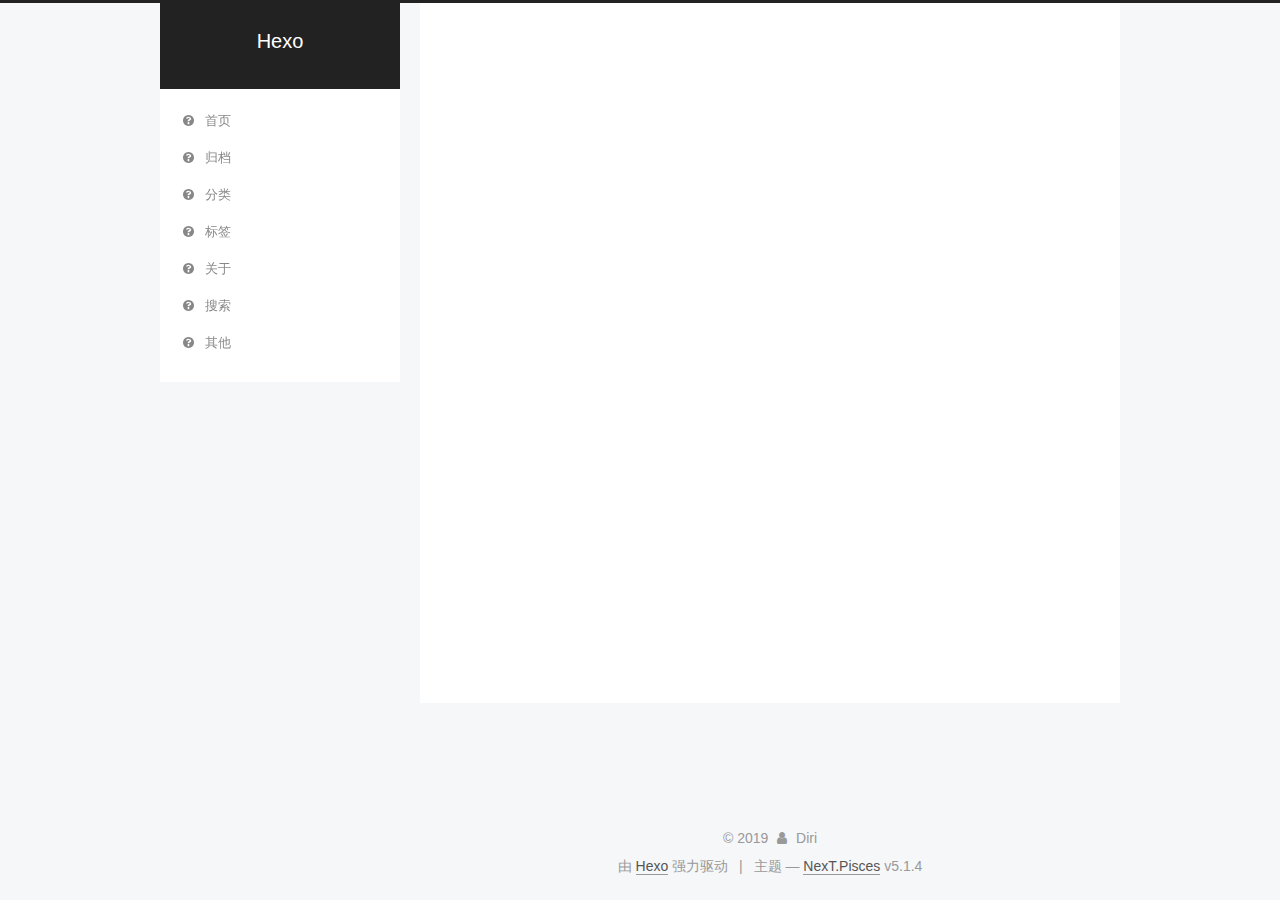
==== commit 06b4d169: "Site updated: 2019-01-20 12:57:28" ====
--- a/about/index.html
+++ b/about/index.html
@@ -335,9 +335,9 @@
         <div class="site-overview">
           <div class="site-author motion-element" itemprop="author" itemscope="" itemtype="http://schema.org/Person">
             
-              <img class="site-author-image" itemprop="image" src="/" alt="John Doe">
-            
-              <p class="site-author-name" itemprop="name">John Doe</p>
+              <img class="site-author-image" itemprop="image" src="/" alt="Diri">
+            
+              <p class="site-author-name" itemprop="name">Diri</p>
               <p class="site-description motion-element" itemprop="description"></p>
           </div>
 
@@ -393,7 +393,7 @@
   <span class="with-love">
     <i class="fa fa-user"></i>
   </span>
-  <span class="author" itemprop="copyrightHolder">John Doe</span>
+  <span class="author" itemprop="copyrightHolder">Diri</span>
 
   
 </div>
